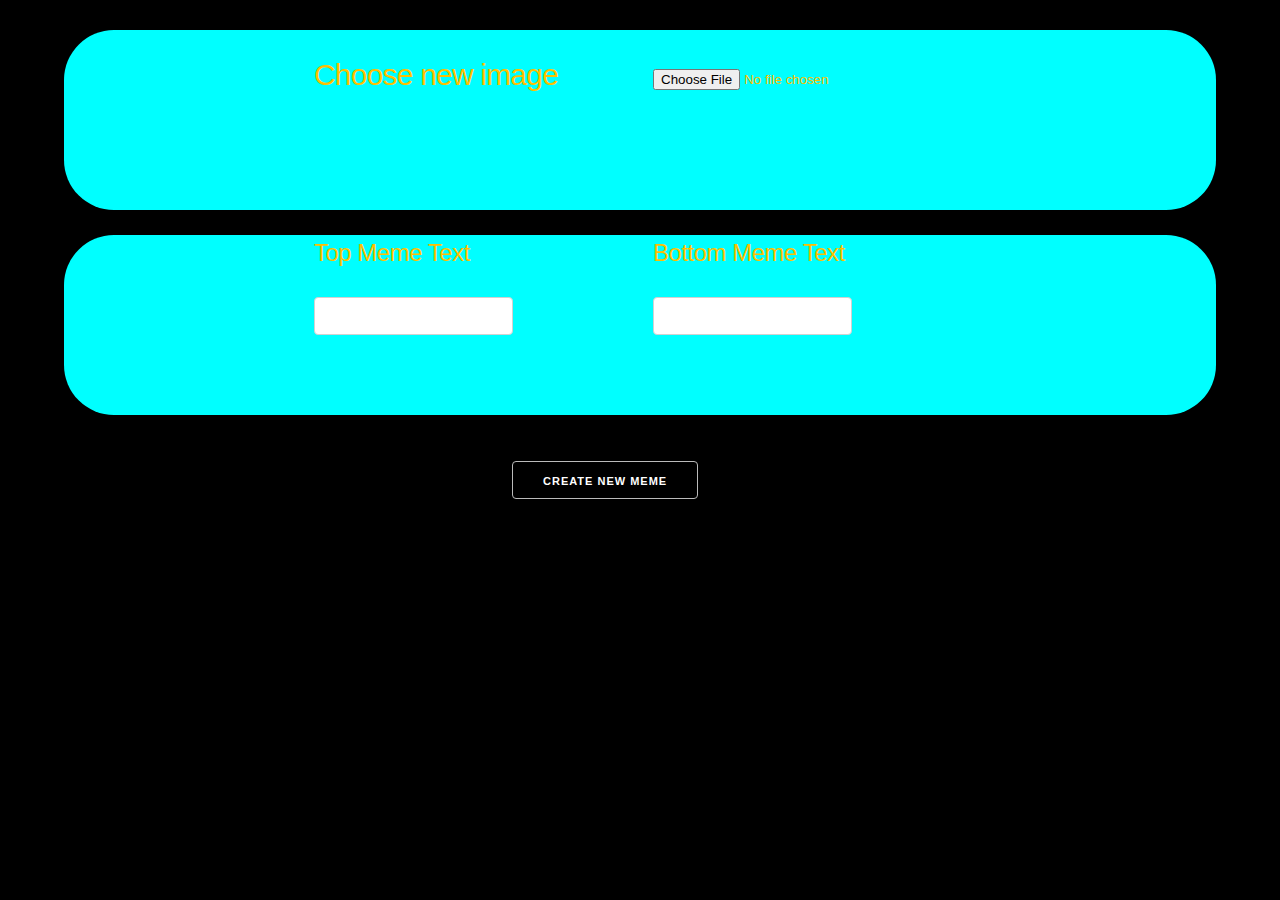
==== index.html @ f71f6ee5 "first-commit" ====
<!DOCTYPE html>
<html lang="en" dir="ltr">
  <head>
    <meta charset="utf-8" content="width=content-width, initial-scale=1">
    <link href="//fonts.googleapis.com/css?family=Raleway:400,300,600" rel="stylesheet" type="text/css">
    <link rel="stylesheet" href="./Skeleton-2.0.4/css/skeleton.css">
    <link rel="stylesheet" href="./style.css">
    <title>Meme Generator with JS</title>
  </head>
  <body>
    <div class="row" id="grid-1">
        <div class="one-half column">
      <h4 class="choose-new-image">Choose new image</h4>
      </div>
      <div class="one-half column">
      <input type="file" id="choose-image" class="col-md-6" style="cursor: pointer;">
      </div>
      </div>
        <div class="row" id="grid-2">
          <div class="one-half column">
      <h5>Top Meme Text</h5>
      <input type="text" id="text-above" style="font-family: 'Segoe UI', Tahoma, Geneva, Verdana, sans-serif;">
      </div>
      <div class="one-half column">
        <h5>Bottom Meme Text</h5>
        <input type="text" id="text-below" style="font-family: 'Segoe UI', Tahoma, Geneva, Verdana, sans-serif;">
      </div>
    </div>

    <div class="btn-div">
      <button id="btn">Create New Meme</button>
    </div>

      <div class="">
      <canvas id="canvas"></canvas>
      </div>
    <script src="./script.js"></script>
  </body>
</html>
---- Skeleton-2.0.4/css/skeleton.css ----
/*
* Skeleton V2.0.4
* Copyright 2014, Dave Gamache
* www.getskeleton.com
* Free to use under the MIT license.
* http://www.opensource.org/licenses/mit-license.php
* 12/29/2014
*/


/* Table of contents
––––––––––––––––––––––––––––––––––––––––––––––––––
- Grid
- Base Styles
- Typography
- Links
- Buttons
- Forms
- Lists
- Code
- Tables
- Spacing
- Utilities
- Clearing
- Media Queries
*/


/* Grid
–––––––––––––––––––––––––––––––––––––––––––––––––– */
.container {
  position: relative;
  width: 100%;
  max-width: 960px;
  margin: 0 auto;
  padding: 0 20px;
  box-sizing: border-box; }
.column,
.columns {
  width: 100%;
  float: left;
  box-sizing: border-box; }

/* For devices larger than 400px */
@media (min-width: 400px) {
  .container {
    width: 85%;
    padding: 0; }
}

/* For devices larger than 550px */
@media (min-width: 550px) {
  .container {
    width: 80%; }
  .column,
  .columns {
    margin-left: 4%; }
  .column:first-child,
  .columns:first-child {
    margin-left: 0; }

  .one.column,
  .one.columns                    { width: 4.66666666667%; }
  .two.columns                    { width: 13.3333333333%; }
  .three.columns                  { width: 22%;            }
  .four.columns                   { width: 30.6666666667%; }
  .five.columns                   { width: 39.3333333333%; }
  .six.columns                    { width: 48%;            }
  .seven.columns                  { width: 56.6666666667%; }
  .eight.columns                  { width: 65.3333333333%; }
  .nine.columns                   { width: 74.0%;          }
  .ten.columns                    { width: 82.6666666667%; }
  .eleven.columns                 { width: 91.3333333333%; }
  .twelve.columns                 { width: 100%; margin-left: 0; }

  .one-third.column               { width: 30.6666666667%; }
  .two-thirds.column              { width: 65.3333333333%; }

  .one-half.column                { width: 48%; }

  /* Offsets */
  .offset-by-one.column,
  .offset-by-one.columns          { margin-left: 8.66666666667%; }
  .offset-by-two.column,
  .offset-by-two.columns          { margin-left: 17.3333333333%; }
  .offset-by-three.column,
  .offset-by-three.columns        { margin-left: 26%;            }
  .offset-by-four.column,
  .offset-by-four.columns         { margin-left: 34.6666666667%; }
  .offset-by-five.column,
  .offset-by-five.columns         { margin-left: 43.3333333333%; }
  .offset-by-six.column,
  .offset-by-six.columns          { margin-left: 52%;            }
  .offset-by-seven.column,
  .offset-by-seven.columns        { margin-left: 60.6666666667%; }
  .offset-by-eight.column,
  .offset-by-eight.columns        { margin-left: 69.3333333333%; }
  .offset-by-nine.column,
  .offset-by-nine.columns         { margin-left: 78.0%;          }
  .offset-by-ten.column,
  .offset-by-ten.columns          { margin-left: 86.6666666667%; }
  .offset-by-eleven.column,
  .offset-by-eleven.columns       { margin-left: 95.3333333333%; }

  .offset-by-one-third.column,
  .offset-by-one-third.columns    { margin-left: 34.6666666667%; }
  .offset-by-two-thirds.column,
  .offset-by-two-thirds.columns   { margin-left: 69.3333333333%; }

  .offset-by-one-half.column,
  .offset-by-one-half.columns     { margin-left: 52%; }

}


/* Base Styles
–––––––––––––––––––––––––––––––––––––––––––––––––– */
/* NOTE
html is set to 62.5% so that all the REM measurements throughout Skeleton
are based on 10px sizing. So basically 1.5rem = 15px :) */
html {
  font-size: 62.5%; }
body {
  font-size: 1.5em; /* currently ems cause chrome bug misinterpreting rems on body element */
  line-height: 1.6;
  font-weight: 400;
  font-family: "Raleway", "HelveticaNeue", "Helvetica Neue", Helvetica, Arial, sans-serif;
  color: #222; }


/* Typography
–––––––––––––––––––––––––––––––––––––––––––––––––– */
h1, h2, h3, h4, h5, h6 {
  margin-top: 0;
  margin-bottom: 2rem;
  font-weight: 300; }
h1 { font-size: 4.0rem; line-height: 1.2;  letter-spacing: -.1rem;}
h2 { font-size: 3.6rem; line-height: 1.25; letter-spacing: -.1rem; }
h3 { font-size: 3.0rem; line-height: 1.3;  letter-spacing: -.1rem; }
h4 { font-size: 2.4rem; line-height: 1.35; letter-spacing: -.08rem; }
h5 { font-size: 1.8rem; line-height: 1.5;  letter-spacing: -.05rem; }
h6 { font-size: 1.5rem; line-height: 1.6;  letter-spacing: 0; }

/* Larger than phablet */
@media (min-width: 550px) {
  h1 { font-size: 5.0rem; }
  h2 { font-size: 4.2rem; }
  h3 { font-size: 3.6rem; }
  h4 { font-size: 3.0rem; }
  h5 { font-size: 2.4rem; }
  h6 { font-size: 1.5rem; }
}

p {
  margin-top: 0; }


/* Links
–––––––––––––––––––––––––––––––––––––––––––––––––– */
a {
  color: #1EAEDB; }
a:hover {
  color: #0FA0CE; }


/* Buttons
–––––––––––––––––––––––––––––––––––––––––––––––––– */
.button,
button,
input[type="submit"],
input[type="reset"],
input[type="button"] {
  display: inline-block;
  height: 38px;
  padding: 0 30px;
  color: #555;
  text-align: center;
  font-size: 11px;
  font-weight: 600;
  line-height: 38px;
  letter-spacing: .1rem;
  text-transform: uppercase;
  text-decoration: none;
  white-space: nowrap;
  background-color: transparent;
  border-radius: 4px;
  border: 1px solid #bbb;
  cursor: pointer;
  box-sizing: border-box; }
.button:hover,
button:hover,
input[type="submit"]:hover,
input[type="reset"]:hover,
input[type="button"]:hover,
.button:focus,
button:focus,
input[type="submit"]:focus,
input[type="reset"]:focus,
input[type="button"]:focus {
  color: #333;
  border-color: #888;
  outline: 0; }
.button.button-primary,
button.button-primary,
input[type="submit"].button-primary,
input[type="reset"].button-primary,
input[type="button"].button-primary {
  color: #FFF;
  background-color: #33C3F0;
  border-color: #33C3F0; }
.button.button-primary:hover,
button.button-primary:hover,
input[type="submit"].button-primary:hover,
input[type="reset"].button-primary:hover,
input[type="button"].button-primary:hover,
.button.button-primary:focus,
button.button-primary:focus,
input[type="submit"].button-primary:focus,
input[type="reset"].button-primary:focus,
input[type="button"].button-primary:focus {
  color: #FFF;
  background-color: #1EAEDB;
  border-color: #1EAEDB; }


/* Forms
–––––––––––––––––––––––––––––––––––––––––––––––––– */
input[type="email"],
input[type="number"],
input[type="search"],
input[type="text"],
input[type="tel"],
input[type="url"],
input[type="password"],
textarea,
select {
  height: 38px;
  padding: 6px 10px; /* The 6px vertically centers text on FF, ignored by Webkit */
  background-color: #fff;
  border: 1px solid #D1D1D1;
  border-radius: 4px;
  box-shadow: none;
  box-sizing: border-box; }
/* Removes awkward default styles on some inputs for iOS */
input[type="email"],
input[type="number"],
input[type="search"],
input[type="text"],
input[type="tel"],
input[type="url"],
input[type="password"],
textarea {
  -webkit-appearance: none;
     -moz-appearance: none;
          appearance: none; }
textarea {
  min-height: 65px;
  padding-top: 6px;
  padding-bottom: 6px; }
input[type="email"]:focus,
input[type="number"]:focus,
input[type="search"]:focus,
input[type="text"]:focus,
input[type="tel"]:focus,
input[type="url"]:focus,
input[type="password"]:focus,
textarea:focus,
select:focus {
  border: 1px solid #33C3F0;
  outline: 0; }
label,
legend {
  display: block;
  margin-bottom: .5rem;
  font-weight: 600; }
fieldset {
  padding: 0;
  border-width: 0; }
input[type="checkbox"],
input[type="radio"] {
  display: inline; }
label > .label-body {
  display: inline-block;
  margin-left: .5rem;
  font-weight: normal; }


/* Lists
–––––––––––––––––––––––––––––––––––––––––––––––––– */
ul {
  list-style: circle inside; }
ol {
  list-style: decimal inside; }
ol, ul {
  padding-left: 0;
  margin-top: 0; }
ul ul,
ul ol,
ol ol,
ol ul {
  margin: 1.5rem 0 1.5rem 3rem;
  font-size: 90%; }
li {
  margin-bottom: 1rem; }


/* Code
–––––––––––––––––––––––––––––––––––––––––––––––––– */
code {
  padding: .2rem .5rem;
  margin: 0 .2rem;
  font-size: 90%;
  white-space: nowrap;
  background: #F1F1F1;
  border: 1px solid #E1E1E1;
  border-radius: 4px; }
pre > code {
  display: block;
  padding: 1rem 1.5rem;
  white-space: pre; }


/* Tables
–––––––––––––––––––––––––––––––––––––––––––––––––– */
th,
td {
  padding: 12px 15px;
  text-align: left;
  border-bottom: 1px solid #E1E1E1; }
th:first-child,
td:first-child {
  padding-left: 0; }
th:last-child,
td:last-child {
  padding-right: 0; }


/* Spacing
–––––––––––––––––––––––––––––––––––––––––––––––––– */
button,
.button {
  margin-bottom: 1rem; }
input,
textarea,
select,
fieldset {
  margin-bottom: 1.5rem; }
pre,
blockquote,
dl,
figure,
table,
p,
ul,
ol,
form {
  margin-bottom: 2.5rem; }


/* Utilities
–––––––––––––––––––––––––––––––––––––––––––––––––– */
.u-full-width {
  width: 100%;
  box-sizing: border-box; }
.u-max-full-width {
  max-width: 100%;
  box-sizing: border-box; }
.u-pull-right {
  float: right; }
.u-pull-left {
  float: left; }


/* Misc
–––––––––––––––––––––––––––––––––––––––––––––––––– */
hr {
  margin-top: 3rem;
  margin-bottom: 3.5rem;
  border-width: 0;
  border-top: 1px solid #E1E1E1; }


/* Clearing
–––––––––––––––––––––––––––––––––––––––––––––––––– */

/* Self Clearing Goodness */
.container:after,
.row:after,
.u-cf {
  content: "";
  display: table;
  clear: both; }


/* Media Queries
–––––––––––––––––––––––––––––––––––––––––––––––––– */
/*
Note: The best way to structure the use of media queries is to create the queries
near the relevant code. For example, if you wanted to change the styles for buttons
on small devices, paste the mobile query code up in the buttons section and style it
there.
*/


/* Larger than mobile */
@media (min-width: 400px) {}

/* Larger than phablet (also point when grid becomes active) */
@media (min-width: 550px) {}

/* Larger than tablet */
@media (min-width: 750px) {}

/* Larger than desktop */
@media (min-width: 1000px) {}

/* Larger than Desktop HD */
@media (min-width: 1200px) {}
---- style.css ----
@media (min-width: 400px) {
* {
  box-sizing: border-box;
  font-family: "Nunito", sans-serif;
}

body {
  background-color: #000;
  border-radius: 20px;
  margin: 0 auto;
  padding-top: 2em;
}

#grid-1, #grid-2 {
  color: rgb(255, 191, 0);
  justify-content: space-around;
  font-size: 25px;
  padding-top: 1em;
  padding-left: 10em;
  padding-right: 10em;
  background-color: rgb(0, 255, 255);
  width: 90vw;
  height: 20vh;
  margin: auto;
  border-radius: 50px;
}

#grid-2 {
  padding-top: 0;
  margin-top: 1em;
}

.btn-div {
  margin: 0;
  position: absolute;
  top: 50%;
  left: 40%;
}
#btn {
  margin-top: 1em;
  color: #fff;
}

#canvas {
  top: 60%;
  position: absolute;
  left: 25%;
  width: 30vw;
  height: 35vh;
  max-height: 35vh;
  max-width: 90vw;
  word-break: break-all;
  word-wrap: break-word;
}
}

@media(min-width: 716px) {
  #canvas {
    width: 40vw;
    height: 50vh;
    border-radius: 20px;
  }
}
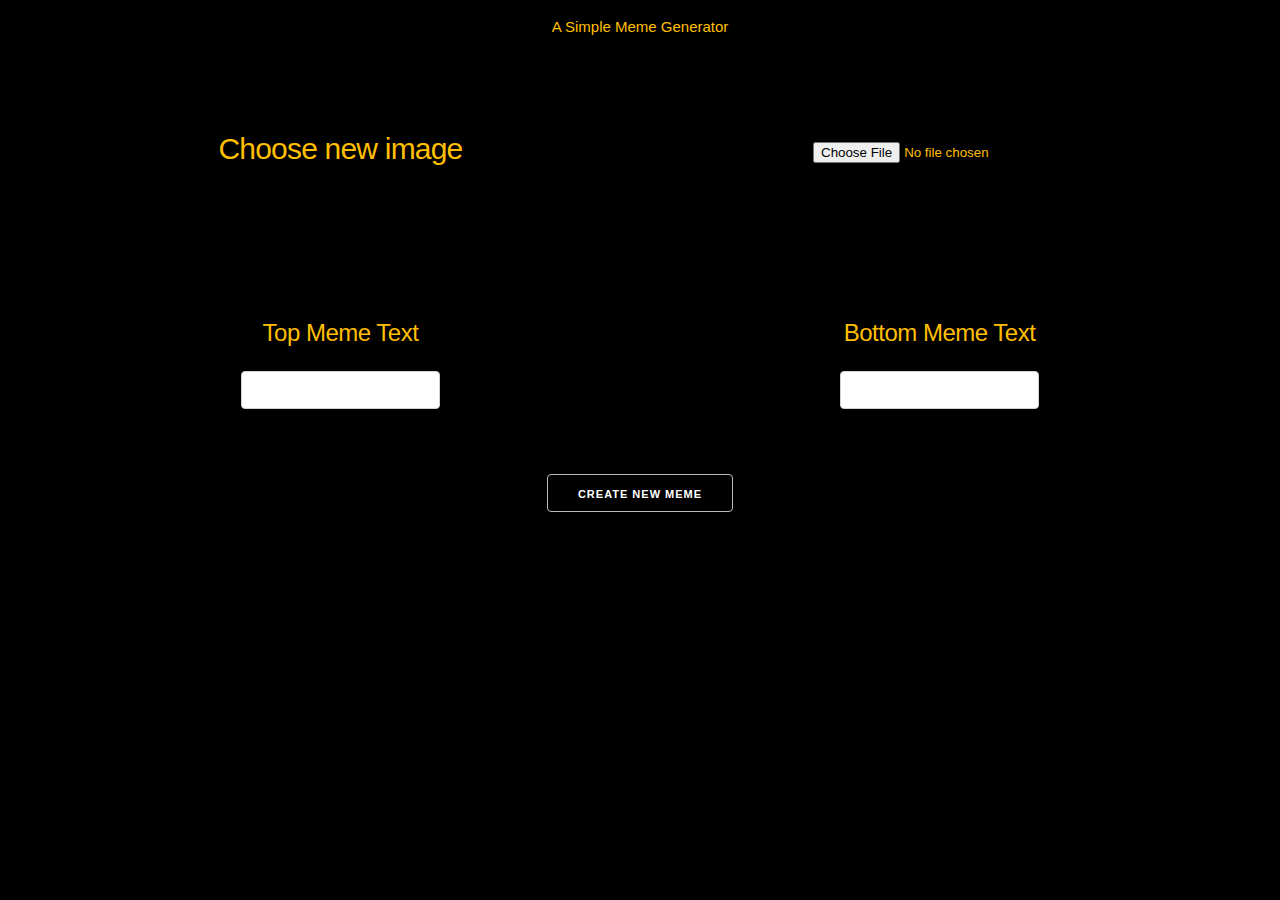
==== commit fa9193ba: "some-changes" ====
--- a/index.html
+++ b/index.html
@@ -8,6 +8,8 @@
     <title>Meme Generator with JS</title>
   </head>
   <body>
+    <h6>A Simple Meme Generator</h6>
+    <main>
     <div class="row" id="grid-1">
         <div class="one-half column">
       <h4 class="choose-new-image">Choose new image</h4>
@@ -16,6 +18,7 @@
       <input type="file" id="choose-image" class="col-md-6" style="cursor: pointer;">
       </div>
       </div>
+
         <div class="row" id="grid-2">
           <div class="one-half column">
       <h5>Top Meme Text</h5>
@@ -26,12 +29,13 @@
         <input type="text" id="text-below" style="font-family: 'Segoe UI', Tahoma, Geneva, Verdana, sans-serif;">
       </div>
     </div>
+    </main>
 
     <div class="btn-div">
       <button id="btn">Create New Meme</button>
     </div>
 
-      <div class="">
+      <div id="canvas-container">
       <canvas id="canvas"></canvas>
       </div>
     <script src="./script.js"></script>
--- a/style.css
+++ b/style.css
@@ -1,63 +1,60 @@
-@media (min-width: 400px) {
 * {
   box-sizing: border-box;
   font-family: "Nunito", sans-serif;
 }
 
+h6 {
+  color: rgb(255, 191, 0);
+  text-align: center;
+  margin: 1em 0;
+}
+
+@media (min-width: 400px) {
 body {
   background-color: #000;
   border-radius: 20px;
-  margin: 0 auto;
-  padding-top: 2em;
+}
+
+main {
+  display: flex;
+  justify-content: center;
+  flex-direction: column;
+  align-items: center;
 }
 
 #grid-1, #grid-2 {
   color: rgb(255, 191, 0);
-  justify-content: space-around;
-  font-size: 25px;
-  padding-top: 1em;
-  padding-left: 10em;
-  padding-right: 10em;
-  background-color: rgb(0, 255, 255);
   width: 90vw;
   height: 20vh;
-  margin: auto;
+  margin: 1em 0;
   border-radius: 50px;
+  display: flex;
+  align-items: center;
 }
 
-#grid-2 {
-  padding-top: 0;
-  margin-top: 1em;
+.column {
+  text-align: center;
 }
 
 .btn-div {
-  margin: 0;
-  position: absolute;
-  top: 50%;
-  left: 40%;
+  display: flex;
+  justify-content: center;
 }
 #btn {
-  margin-top: 1em;
   color: #fff;
+  max-width: 50%;
+}
+
+#canvas-container {
+  width: 100%;
+  text-align: center;
 }
 
 #canvas {
-  top: 60%;
-  position: absolute;
-  left: 25%;
-  width: 30vw;
-  height: 35vh;
-  max-height: 35vh;
-  max-width: 90vw;
+  height: 100%;
+  max-width: 50%;
   word-break: break-all;
   word-wrap: break-word;
+  display: inline;
 }
-}
-
-@media(min-width: 716px) {
-  #canvas {
-    width: 40vw;
-    height: 50vh;
-    border-radius: 20px;
-  }
 }